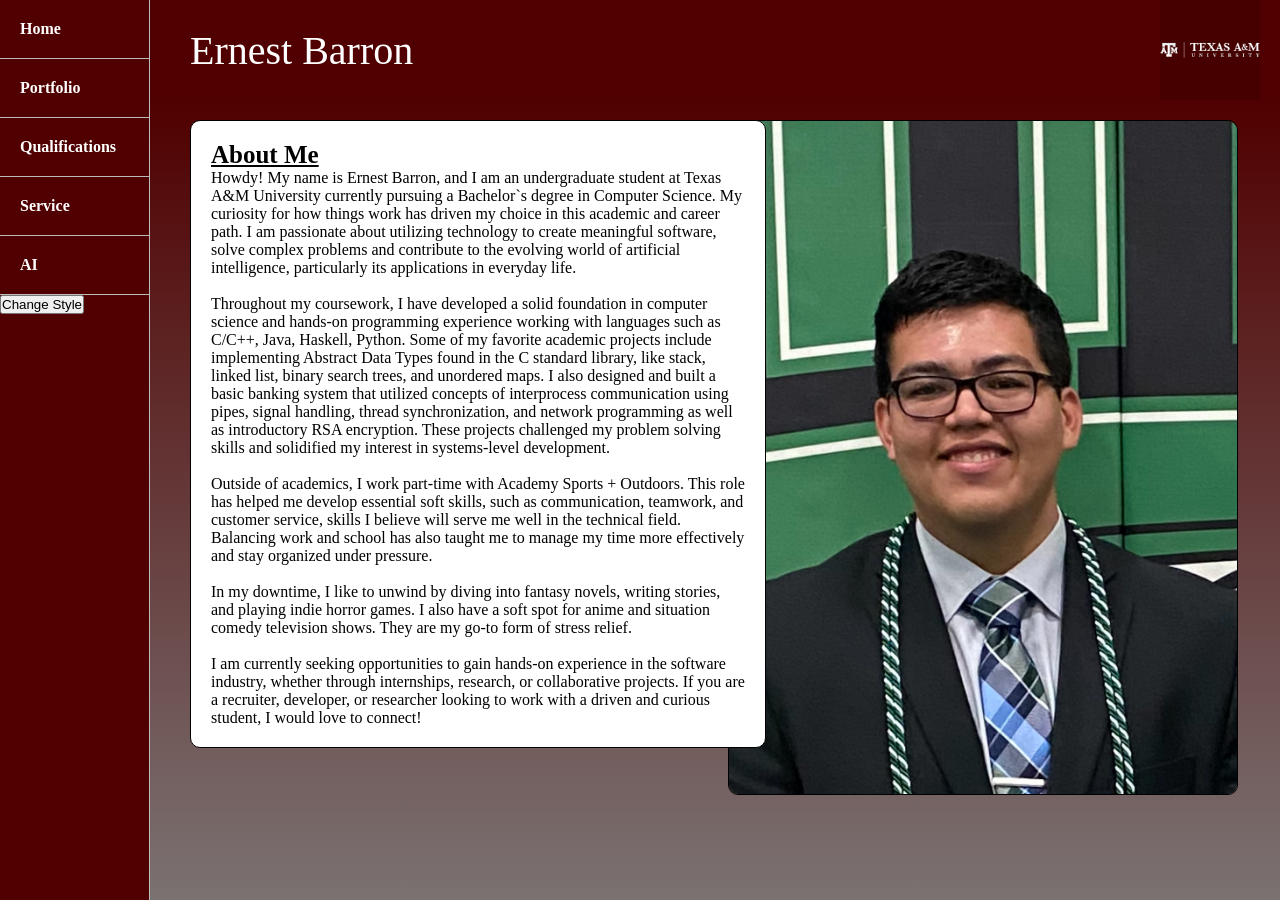
==== index.html @ 8370d8a5 "Add initial website structure" ====
<!DOCTYPE HTML PUBLIC "-//W3C//DTD HTML 4.01 Transitional//EN">
<html>
<head>
    <meta charset="UTF-8">
    <meta name="viewport" content="width=device-width, initial-scale=1.0">
    <link id="page_style" rel="stylesheet"> 
  <title>Ernest Barron</title>
</head>

<body>
  <div class ="background-image">
  <img src="Images/background.jpg" alt="Background Image" width="100%" height="100%">
  </div>
  <script src="functions.js"></script>
  <!--content of the page-->
  <div class="main">
    <img src="Images/IMG_8742.jpg" alt="Ernest Barron" width="200" height="250">
    <div class="aboutme"> 
      
      <h4 style="text-decoration: underline; font-size: 25px;">About Me</h4>
      <p>Howdy! My name is Ernest Barron, and I am an undergraduate student at
         Texas A&M University currently pursuing a Bachelor`s degree in 
         Computer Science. My curiosity for how things work has driven my 
         choice in this academic and career path. I am passionate about 
         utilizing technology to create meaningful software, solve complex 
         problems and contribute to the evolving world of artificial 
         intelligence, particularly its applications in everyday life.
          <br><br>
         Throughout my coursework, I have developed a solid foundation in 
         computer science and hands-on programming experience working with 
         languages such as C/C++, Java, Haskell, Python. Some of my favorite 
         academic projects include implementing Abstract Data Types found in 
         the C standard library, like stack, linked list, binary search trees, 
         and unordered maps. I also designed and built a basic banking system 
         that utilized concepts of interprocess communication using pipes, 
         signal handling, thread synchronization, and network programming 
         as well as introductory RSA encryption. These projects challenged my 
         problem solving skills and solidified my interest in systems-level 
         development.
         <br><br>

         Outside of academics, I work part-time with Academy Sports + Outdoors. 
         This role has helped me develop essential soft skills, such as 
         communication, teamwork, and customer service, skills I believe will 
         serve me well in the technical field. Balancing work and school has 
         also taught me to manage my time more effectively and stay organized 
         under pressure.
          <br><br>

         In my downtime, I like to unwind by diving into fantasy novels, 
         writing stories, and playing indie horror games. I also have a soft 
         spot for anime and situation comedy television shows. 
         They are my go-to form of stress relief.
          <br><br>
         I am currently seeking opportunities to gain hands-on experience 
         in the software industry, whether through internships, research, or 
         collaborative projects. If you are a recruiter, developer, or researcher 
         looking to work with a driven and curious student, I would love to connect!
</p>
    </div>
    
  </div>

  <!--Header-->
  <div class="header">
    <p>Ernest Barron</p>
    <a href="https://www.tamu.edu/"><img src="Images/TAMU-End-Slate-1.jpg" alt="Texas A&M Logo" width="100" height="100"></a>

  </div>

  <!--navigation bar-->
  <div class="navbar">
        <ul>
          <li><a href="index.html">Home</a></li>
          
          <li><a href="page2.html">Portfolio</a></li>
          
          <li><a href="page3.html">Qualifications</a></li>
          
          <li><a href="page4.html">Service</a></li>
          
          <li><a href="page5.html">AI</a></li>
          
          <li><button type="button" onclick="change()">Change Style</button></li>
        </ul>
    </div>
</body>
</html>
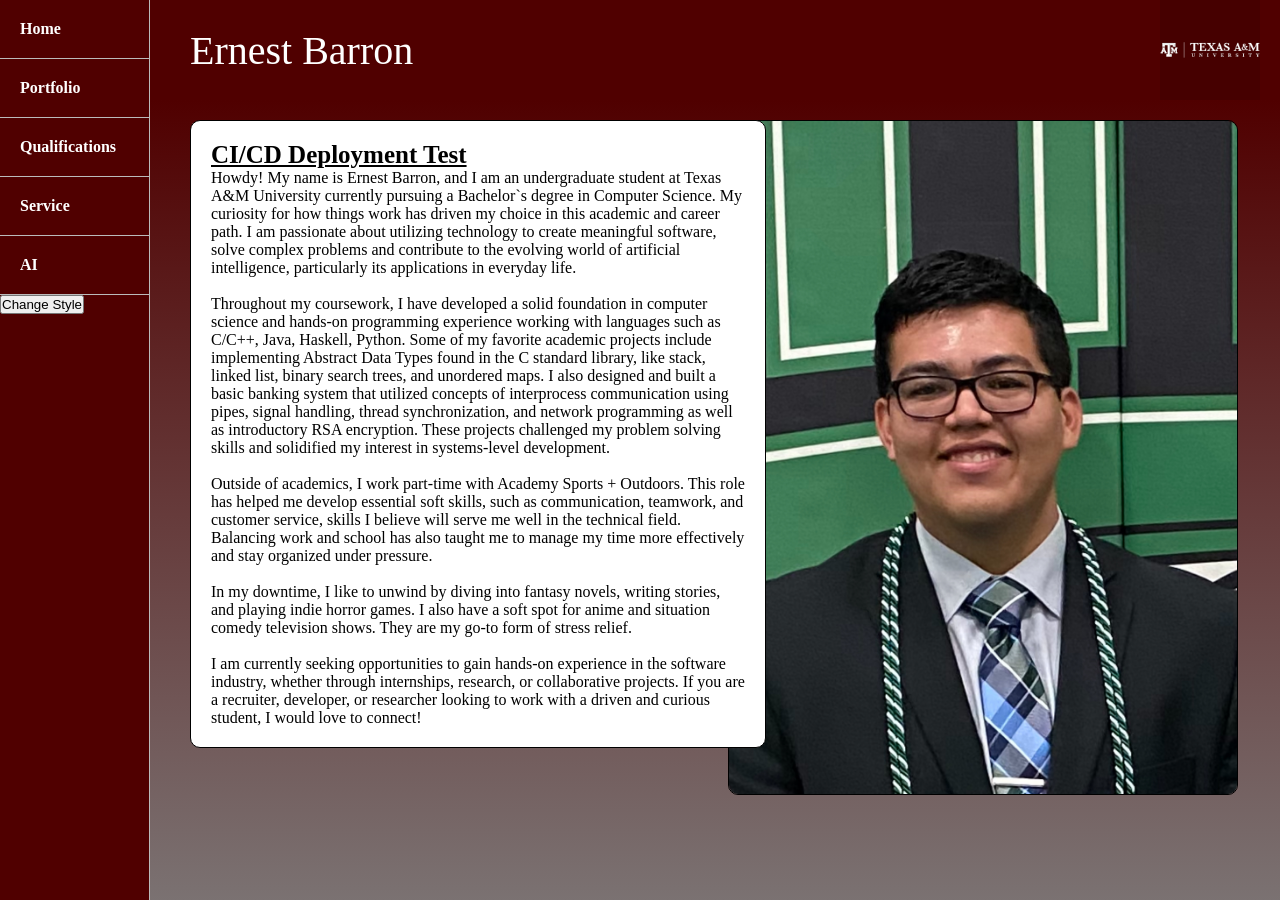
==== commit 7dd1b26b: "Test of CI/CD pipeline" ====
--- a/index.html
+++ b/index.html
@@ -17,7 +17,7 @@
     <img src="Images/IMG_8742.jpg" alt="Ernest Barron" width="200" height="250">
     <div class="aboutme"> 
       
-      <h4 style="text-decoration: underline; font-size: 25px;">About Me</h4>
+      <h4 style="text-decoration: underline; font-size: 25px;">CI/CD Deployment Test</h4>
       <p>Howdy! My name is Ernest Barron, and I am an undergraduate student at
          Texas A&M University currently pursuing a Bachelor`s degree in 
          Computer Science. My curiosity for how things work has driven my 
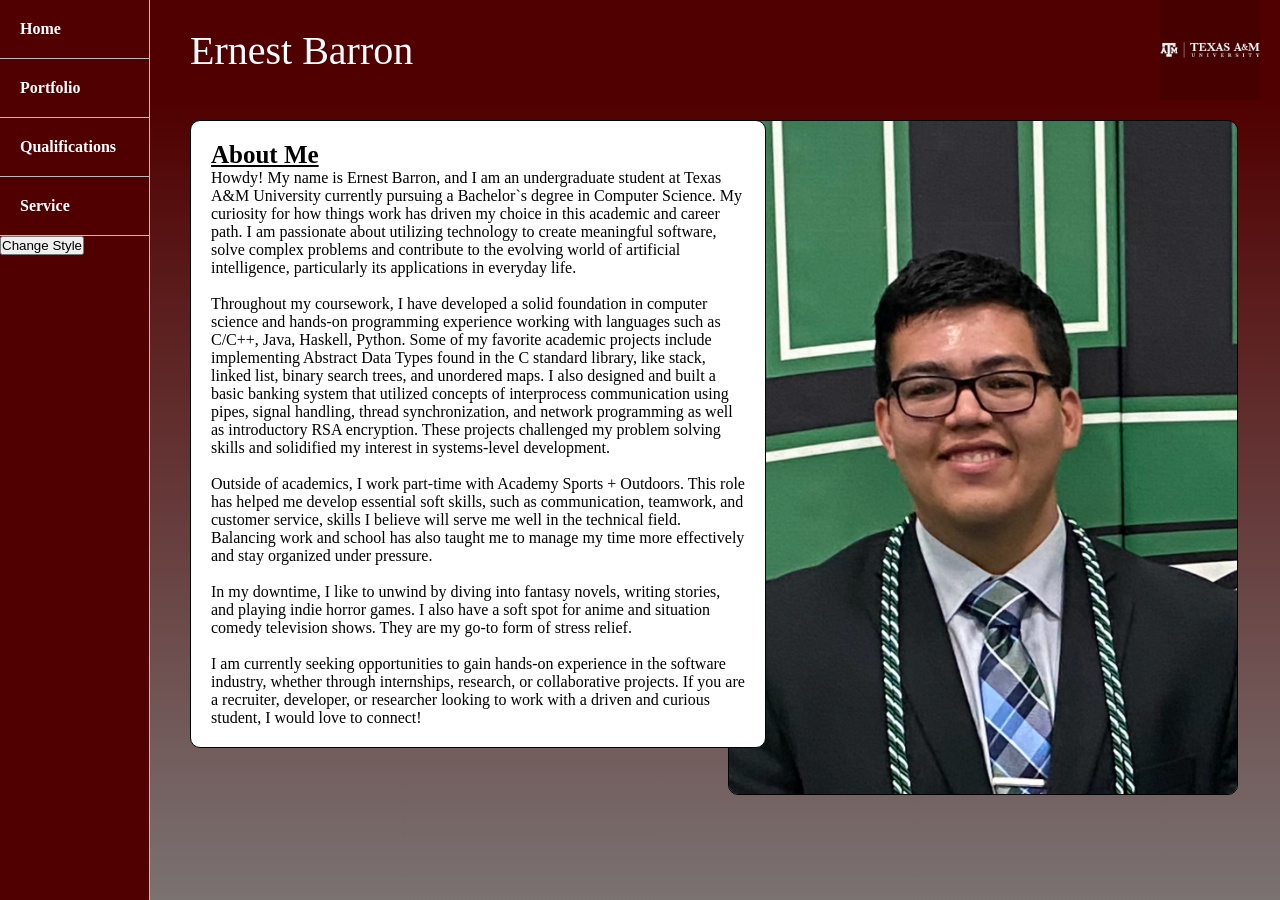
==== commit 13fa655f: "Removed page5.html and associated navigation links" ====
--- a/index.html
+++ b/index.html
@@ -17,7 +17,7 @@
     <img src="Images/IMG_8742.jpg" alt="Ernest Barron" width="200" height="250">
     <div class="aboutme"> 
       
-      <h4 style="text-decoration: underline; font-size: 25px;">CI/CD Deployment Test</h4>
+      <h4 style="text-decoration: underline; font-size: 25px;">About Me</h4>
       <p>Howdy! My name is Ernest Barron, and I am an undergraduate student at
          Texas A&M University currently pursuing a Bachelor`s degree in 
          Computer Science. My curiosity for how things work has driven my 
@@ -79,8 +79,6 @@
           
           <li><a href="page4.html">Service</a></li>
           
-          <li><a href="page5.html">AI</a></li>
-          
           <li><button type="button" onclick="change()">Change Style</button></li>
         </ul>
     </div>
